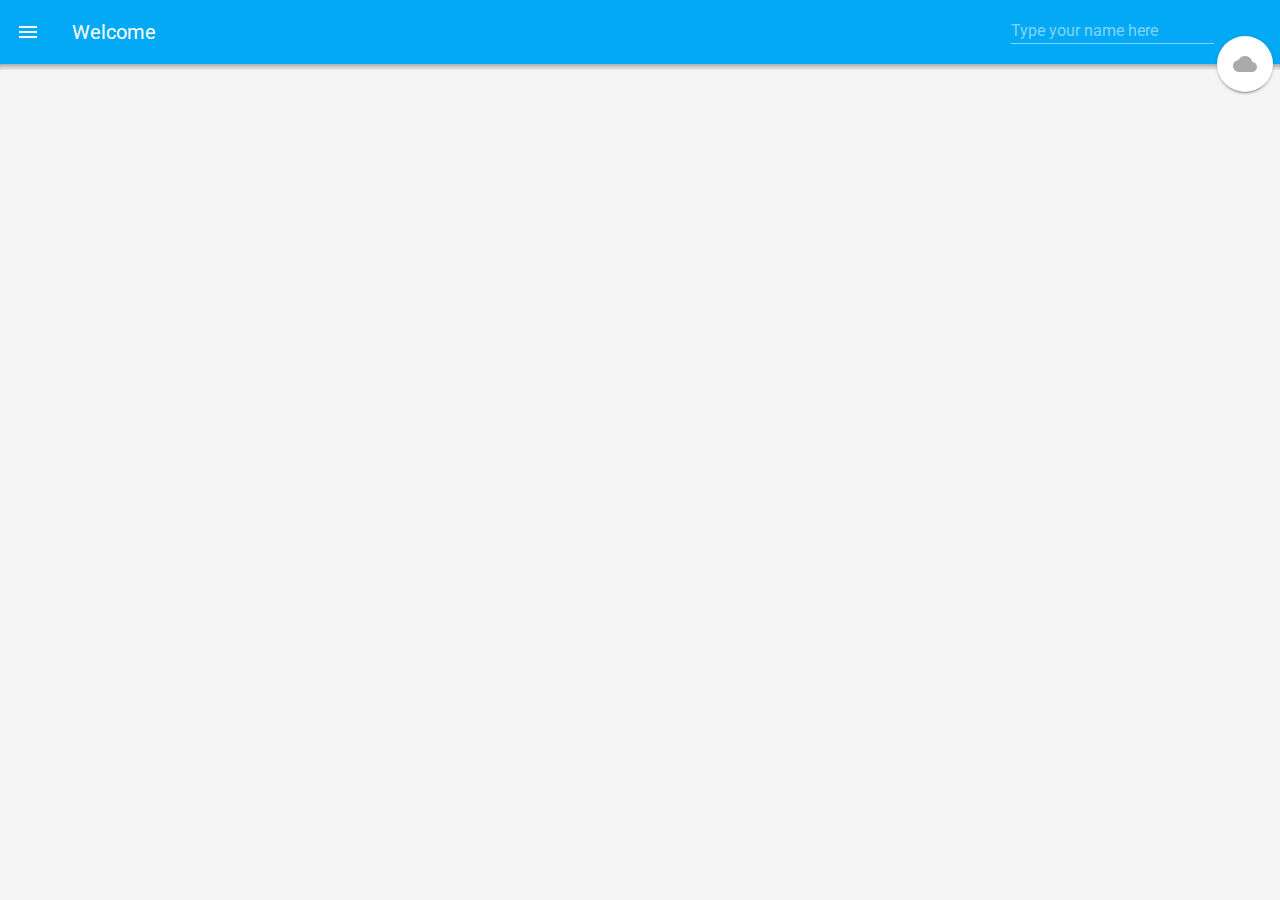
==== war/index.html @ 399b5d0a "cleanup" ====
<!DOCTYPE HTML>

<!-- COMPLETE version of the code lab:
     a complete endpoints / polymer app
     with datastore on the backend and
     polymer data binding on the front
     end. The app will remember the user
     and always show the same avatar for
     the same user. The "x" button on the
     greeting cards is now functional.
     Now ported to Polymer 1.0 -->
     
<html>
  <head>
    <meta http-equiv="content-type" content="text/html; charset=UTF-8">
    <title>Hello Cloud Endpoints, welcome Polymer 1.0</title>
    
    <!-- Polymer and your API init -->
    <script type="text/javascript">
   
    	var polymerReady = false;
    	var gapiReady    = false;
    	
    	// this will be executed when polymer and the DOM are ready
		document.addEventListener('WebComponentsReady', function() {

			polymerReady = true;

			// call the API when a value is entered into the input box
			var inputBox    = document.querySelector('paper-input');
			inputBox.addEventListener('keyup', function(e) {
					if (e.keyCode == 13)
						do_call(inputBox.value);
				});

		} );
    	
		// load our "greetings" API, we send a first call to the API as soon as it is loaded
		function api_init() {
			var protocol = window.location.host.search('localhost')==-1 ? 'https://' : 'http://'
			gapi.client.load('greetings', 'v1', function() {gapiReady = true; do_call('Mr. Jones')}, protocol + window.location.host + '/_ah/api');
		}
    	
		// display a greeting card with a given text and avatar number
		function display_new_card(id, text, avatarId) {
			// in case the dom and polymer are not ready yet, retry in 300ms.
			if (!polymerReady)
				window.setTimeout(function(){display_new_card(id, text, avatarId)}, 300);
			else {
				// add it to the data model
				var model = document.querySelector('greetings-list');
				id = id + '/' + Date.now();
				model.add(new Object({id: id, text: text, avatarSrc: "images/avatar-" + (avatarId + 1) + ".svg"}))
			}
		}
	
		// function to call our "greetings" API with a name
		function do_call(name) {
			if (gapiReady)
				gapi.client.greetings.hello( {'who': name} ).execute(function(resp) {
					if (!resp.code)
					{
						display_new_card(resp.id, resp.text, resp.avatarId);
					}
				})
		}
    </script>
    
    <!-- Google API init  -->
    <script src="https://apis.google.com/js/client.js?onload=api_init"></script>

	<meta http-equiv="content-type" content="text/html; charset=UTF-8">
	<title>Hello Cloud Endpoints / Polymer 1.0</title>

	<!-- POLYMER init and imports-->
	<script src="bower_components/webcomponentsjs/webcomponents-lite.min.js"></script>

	<link rel="import" href="bower_components/paper-header-panel/paper-header-panel.html">
	<link rel="import" href="bower_components/paper-toolbar/paper-toolbar.html">
	<link rel="import" href="bower_components/iron-icons/iron-icons.html">
	<link rel="import" href="bower_components/paper-icon-button/paper-icon-button.html">
	<link rel="import" href="bower_components/paper-input/paper-input.html">
	<link rel="import" href="bower_components/paper-fab/paper-fab.html">
	<link rel="import" href="bower_components/iron-flex-layout/iron-flex-layout.html">
	<link rel="import" href="bower_components/paper-dialog/paper-dialog.html">
	<link rel="import" href="bower_components/paper-button/paper-button.html">

	<link rel="import" href="bower_components/neon-animation/animations/fade-in-animation.html">
	<link rel="import" href="bower_components/neon-animation/animations/fade-out-animation.html">

	<!-- custom elements in this app -->
	<link rel="import" href="paper-card.html">
	<link rel="import" href="greetings-list.html">

	<!-- styles specific to this app -->
	<link rel="import" href="styles.html">

  </head>

  <body unresolved>

	  <paper-header-panel>
		  <paper-toolbar>
			  <paper-icon-button icon="menu" onclick="document.querySelector('paper-dialog').open()"></paper-icon-button>
			  <div class="title" >Welcome</div>
			  <paper-input label="Type your name here"></paper-input>
		  </paper-toolbar>
		  <greetings-list class="layout horizontal wrap"/>
	  </paper-header-panel>
	  <paper-fab icon="cloud" onclick="do_call(document.querySelector('paper-input').value)"></paper-fab>

	  <paper-dialog entry-animation="fade-in-animation" exit-animation="fade-out-animation">
		  <div>Nothing here... yet</div>
		  <paper-button dialog-confirm autofocus>OK</paper-button>
	  </paper-dialog>

  </body>
</html>
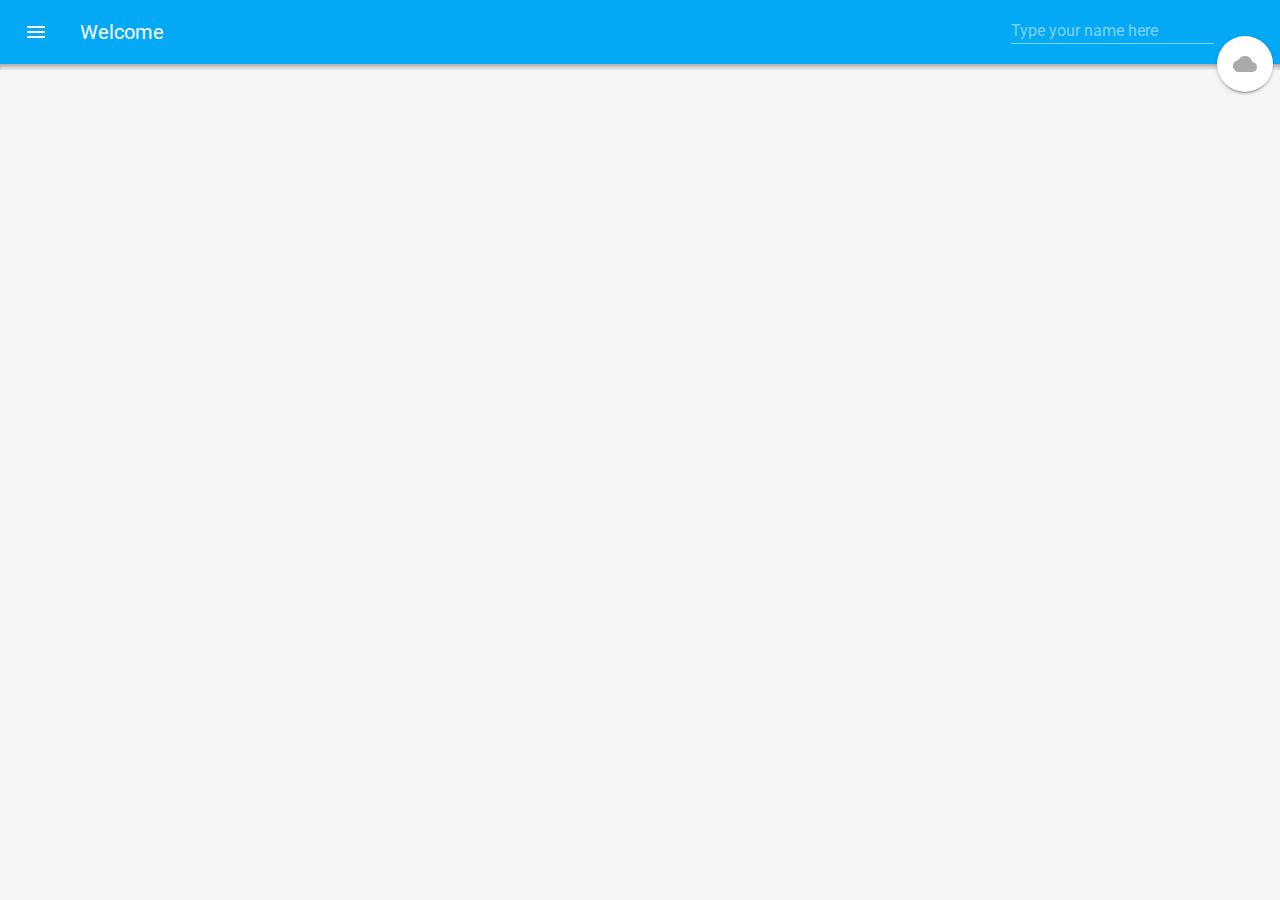
==== commit 6ddd8b66: "comment on difference between shady and shadow dom" ====
--- a/war/index.html
+++ b/war/index.html
@@ -1,15 +1,12 @@
 <!DOCTYPE HTML>
 
-<!-- COMPLETE version of the code lab:
-     a complete endpoints / polymer app
-     with datastore on the backend and
-     polymer data binding on the front
-     end. The app will remember the user
-     and always show the same avatar for
-     the same user. The "x" button on the
-     greeting cards is now functional.
-     Now ported to Polymer 1.0 -->
-     
+<!-- INTERMEDIATE version of the code lab:
+     a complete endpoints / polymer app but
+     it does not yet use the datastore on
+     the backend and polymer data binding
+     on the front end.
+     Now migrated to polymer 1.0 -->
+
 <html>
   <head>
     <meta http-equiv="content-type" content="text/html; charset=UTF-8">
@@ -47,10 +44,19 @@
 			if (!polymerReady)
 				window.setTimeout(function(){display_new_card(id, text, avatarId)}, 300);
 			else {
-				// add it to the data model
-				var model = document.querySelector('greetings-list');
-				id = id + '/' + Date.now();
-				model.add(new Object({id: id, text: text, avatarSrc: "images/avatar-" + (avatarId + 1) + ".svg"}))
+				// create a a paper-card programatically
+				var container = document.getElementById('container');
+				var card = document.createElement('paper-card');
+				var icon = new Image();
+				icon.src = "images/avatar-" + (avatarId + 1) + ".svg";
+				// Unfortunately, you have to use Polymer's DOM manipulation APIs
+				// to add children to the light DOM of a polymer element. The regular
+				// JS syntax will work with a native implementation of the shadow DOM:
+				// card.appendChild(icon);
+				Polymer.dom(card).appendChild(icon);
+				
+				card.heading = text;
+				container.appendChild(card);
 			}
 		}
 	
@@ -59,20 +65,15 @@
 			if (gapiReady)
 				gapi.client.greetings.hello( {'who': name} ).execute(function(resp) {
 					if (!resp.code)
-					{
 						display_new_card(resp.id, resp.text, resp.avatarId);
-					}
 				})
 		}
     </script>
     
     <!-- Google API init  -->
     <script src="https://apis.google.com/js/client.js?onload=api_init"></script>
-
-	<meta http-equiv="content-type" content="text/html; charset=UTF-8">
-	<title>Hello Cloud Endpoints / Polymer 1.0</title>
-
-	<!-- POLYMER init and imports-->
+    
+    <!-- POLYMER init and imports-->
 	<script src="bower_components/webcomponentsjs/webcomponents-lite.min.js"></script>
 
 	<link rel="import" href="bower_components/paper-header-panel/paper-header-panel.html">
@@ -81,16 +82,15 @@
 	<link rel="import" href="bower_components/paper-icon-button/paper-icon-button.html">
 	<link rel="import" href="bower_components/paper-input/paper-input.html">
 	<link rel="import" href="bower_components/paper-fab/paper-fab.html">
-	<link rel="import" href="bower_components/iron-flex-layout/iron-flex-layout.html">
+	<link rel="import" href="bower_components/paper-styles/paper-styles.html">
 	<link rel="import" href="bower_components/paper-dialog/paper-dialog.html">
 	<link rel="import" href="bower_components/paper-button/paper-button.html">
 
 	<link rel="import" href="bower_components/neon-animation/animations/fade-in-animation.html">
 	<link rel="import" href="bower_components/neon-animation/animations/fade-out-animation.html">
 
-	<!-- custom elements in this app -->
+	<!-- a custom-made polymer element that you will use in this tutorial -->
 	<link rel="import" href="paper-card.html">
-	<link rel="import" href="greetings-list.html">
 
 	<!-- styles specific to this app -->
 	<link rel="import" href="styles.html">
@@ -105,7 +105,7 @@
 			  <div class="title" >Welcome</div>
 			  <paper-input label="Type your name here"></paper-input>
 		  </paper-toolbar>
-		  <greetings-list class="layout horizontal wrap"/>
+		  <div id="container" class="layout horizontal wrap"></div>
 	  </paper-header-panel>
 	  <paper-fab icon="cloud" onclick="do_call(document.querySelector('paper-input').value)"></paper-fab>
 
